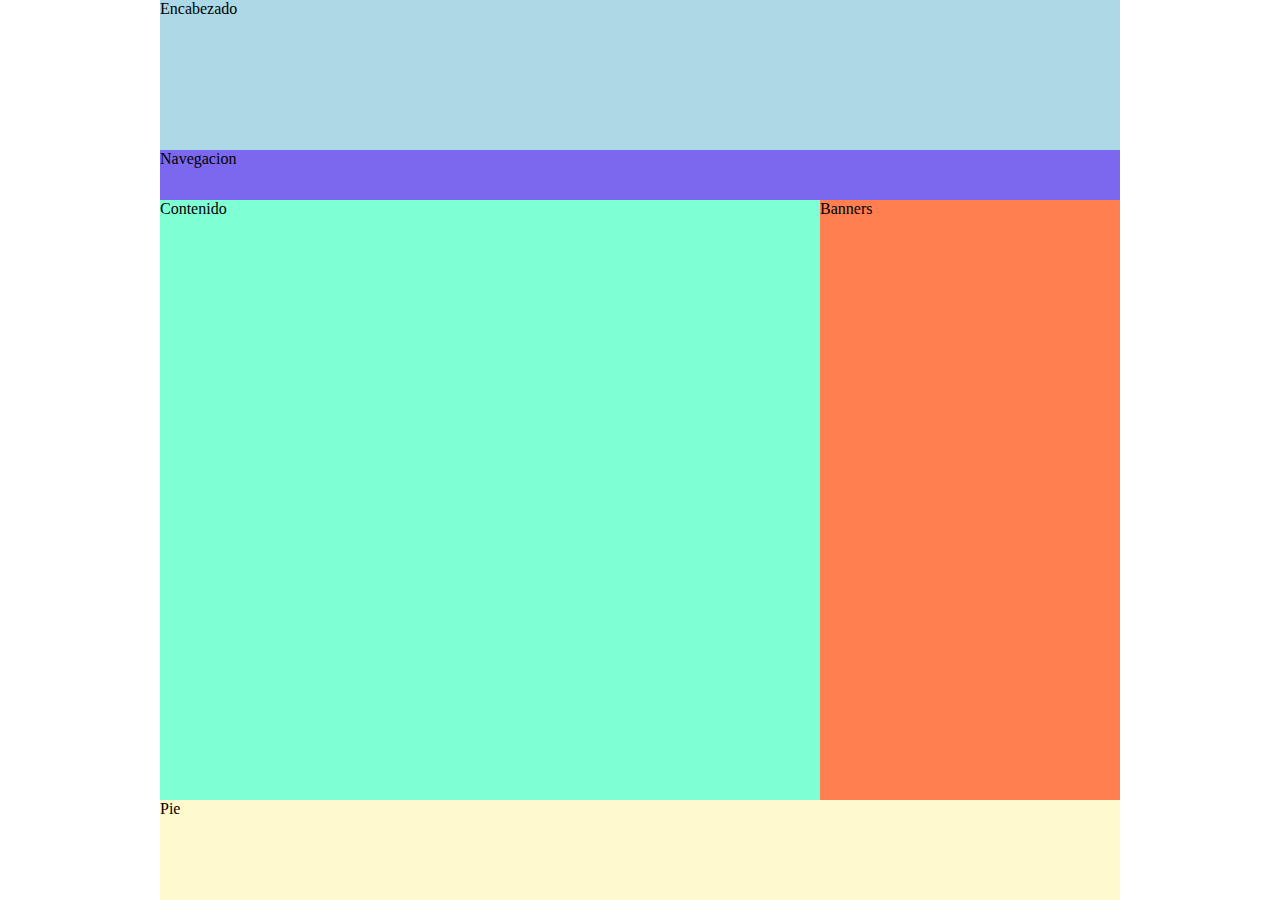
==== 01-HTML-Layouts/cetis108-grid.html @ 9b09382e "Layout CETis108" ====
<!DOCTYPE html>
<html lang="en">
<head>
    <meta charset="UTF-8">
    <title>CETis108 - CSS Grid</title>
    <style>
        body {
            margin: 0;
        }
        #pagina {
            display: grid;
            height: 100vh; /* vh=viewport height */
            grid-template-rows: 150px 50px 1fr 100px;
            grid-template-columns: 330px 330px 300px;
            justify-content: center;
        }
        #encabezado {
            background-color: lightblue;
            grid-column-start: 1;
            grid-column-end: 4;
        }
        #navbar {
            background-color: mediumslateblue;
            grid-column-start: 1;
            grid-column-end: 4;
        }
        #principal {
            background-color: aquamarine;
            grid-column-start: 1;
            grid-column-end: 3;
        }
        #banners {
            background-color: coral;
        }
        #pie {
            background-color: lemonchiffon;
            grid-column-start: 1;
            grid-column-end: 4;
        }
    </style>
</head>
<body>
    <div id="pagina">
        <header id="encabezado">
            Encabezado
        </header>
        <nav id="navbar">
            Navegacion
        </nav>
        <main id="principal">
            Contenido
        </main>
        <aside id="banners">
            Banners
        </aside>
        <footer id="pie">
            Pie
        </footer>
    </div>
</body>
</html>
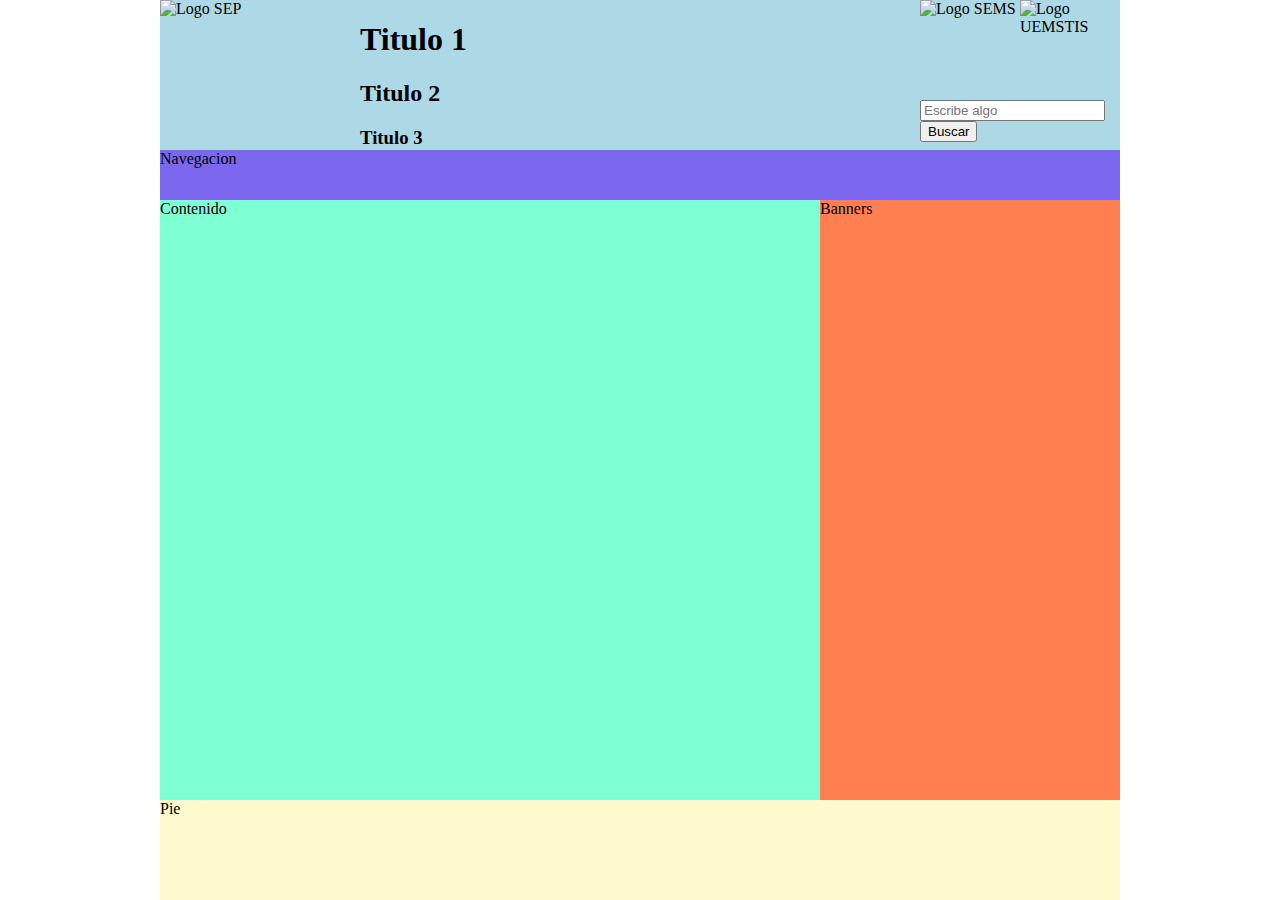
==== commit 3dc3f0ef: "Encabezado CETis108" ====
--- a/01-HTML-Layouts/cetis108-grid.html
+++ b/01-HTML-Layouts/cetis108-grid.html
@@ -2,47 +2,30 @@
 <html lang="en">
 <head>
     <meta charset="UTF-8">
+    <meta name="viewport" content="width=device-width, initial-scale=1.0">
     <title>CETis108 - CSS Grid</title>
-    <style>
-        body {
-            margin: 0;
-        }
-        #pagina {
-            display: grid;
-            height: 100vh; /* vh=viewport height */
-            grid-template-rows: 150px 50px 1fr 100px;
-            grid-template-columns: 330px 330px 300px;
-            justify-content: center;
-        }
-        #encabezado {
-            background-color: lightblue;
-            grid-column-start: 1;
-            grid-column-end: 4;
-        }
-        #navbar {
-            background-color: mediumslateblue;
-            grid-column-start: 1;
-            grid-column-end: 4;
-        }
-        #principal {
-            background-color: aquamarine;
-            grid-column-start: 1;
-            grid-column-end: 3;
-        }
-        #banners {
-            background-color: coral;
-        }
-        #pie {
-            background-color: lemonchiffon;
-            grid-column-start: 1;
-            grid-column-end: 4;
-        }
-    </style>
+    <link rel="stylesheet" href="css/styles.css">
 </head>
 <body>
     <div id="pagina">
         <header id="encabezado">
-            Encabezado
+            <img src="#" alt="Logo SEP" width="200" height="150" class="logo-sep">
+            <div class="titulos">
+                <!-- h${Titulo $}*5 -->
+                <h1>Titulo 1</h1>
+                <h2>Titulo 2</h2>
+                <h3>Titulo 3</h3>
+                <h4>Titulo 4</h4>
+                <h5>Titulo 5</h5>
+            </div>
+            <img src="#" alt="Logo SEMS" width="100" height="100" class="logo-sems">
+            <img src="#" alt="Logo UEMSTIS" width="100" height="100" class="logo-uemstis">
+            <form class="form-busqueda">
+                <div class="form-control">
+                    <input type="text" placeholder="Escribe algo">
+                    <button>Buscar</button>
+                </div>
+            </form>
         </header>
         <nav id="navbar">
             Navegacion
--- a/01-HTML-Layouts/css/styles.css
+++ b/01-HTML-Layouts/css/styles.css
@@ -0,0 +1,72 @@
+body {
+    margin: 0;
+}
+#pagina {
+    display: grid;
+    height: 100vh; /* vh=viewport height */
+    grid-template-rows: 150px 50px 1fr 100px;
+    grid-template-columns: 330px 330px 300px;
+    justify-content: center;
+    grid-template-areas: "encabezado encabezado encabezado"
+                         "navegacion navegacion navegacion"
+                         "contenido contenido banners"
+                         "pie pie pie";
+}
+#encabezado {
+    background-color: lightblue;
+    /* grid-column-start: 1;
+    grid-column-end: 4; */
+    /* grid-column: 1 / 4; */
+    grid-area: encabezado;
+    display: grid;
+    grid-template-columns: 200px 1fr repeat(2, 100px);
+    grid-template-rows: 100px 50px;
+}
+#navbar {
+    background-color: mediumslateblue;
+    /* grid-column-start: 1;
+    grid-column-end: 4; */
+    /* grid-column: 1 / -1; */
+    grid-area: navegacion;
+}
+#principal {
+    background-color: aquamarine;
+    /* grid-column-start: 1;
+    grid-column-end: 3; */
+    /* grid-column: 1 / span 2; */
+    grid-area: contenido;
+}
+#banners {
+    background-color: coral;
+    grid-area: banners;
+}
+#pie {
+    background-color: lemonchiffon;
+    /* grid-column-start: 1;
+    grid-column-end: 4; */
+    /* grid-column: 1 / -1; */
+    grid-area: pie;
+}
+
+/* Media Queries */
+@media screen and (max-width:768px) {
+    #pagina {
+        grid-template-rows: 200px repeat(2, 1fr) 100px;
+        grid-template-columns: 1fr;
+        grid-template-areas: "encabezado"
+                             "contenido"
+                             "banners"
+                             "pie";
+    }
+    #navbar {
+        display: none;
+    }
+}
+
+.logo-sep, .titulos {
+    grid-row: span 2;
+}
+
+.form-busqueda {
+    grid-column: span 2;
+}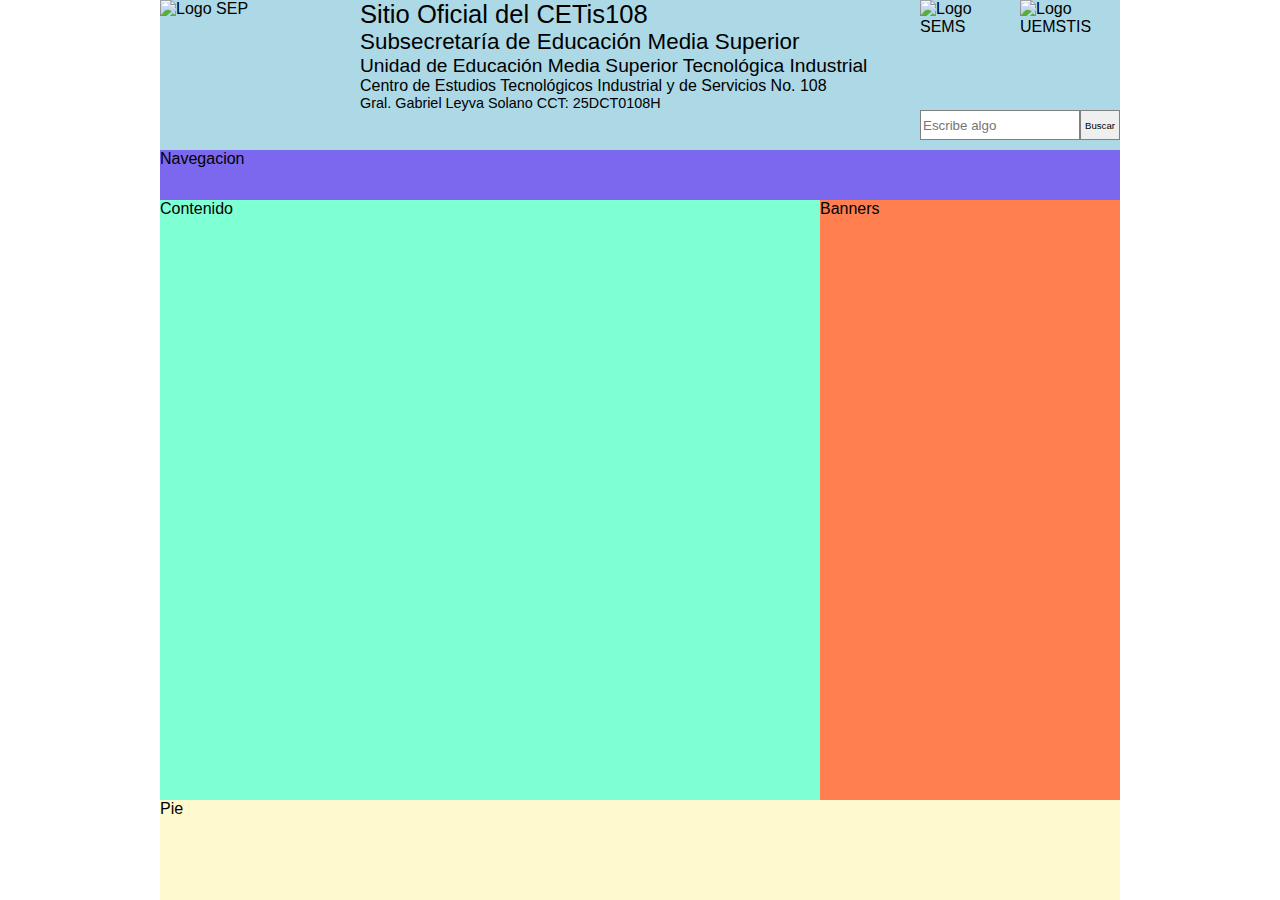
==== commit 60a8aa56: "Header finished and responsive" ====
--- a/01-HTML-Layouts/cetis108-grid.html
+++ b/01-HTML-Layouts/cetis108-grid.html
@@ -11,12 +11,11 @@
         <header id="encabezado">
             <img src="#" alt="Logo SEP" width="200" height="150" class="logo-sep">
             <div class="titulos">
-                <!-- h${Titulo $}*5 -->
-                <h1>Titulo 1</h1>
-                <h2>Titulo 2</h2>
-                <h3>Titulo 3</h3>
-                <h4>Titulo 4</h4>
-                <h5>Titulo 5</h5>
+                <h1>Sitio Oficial del CETis108</h1>
+                <h2>Subsecretaría de Educación Media Superior</h2>
+                <h3>Unidad de Educación Media Superior Tecnológica Industrial</h3>
+                <h4>Centro de Estudios Tecnológicos Industrial y de Servicios No. 108</h4>
+                <h5>Gral. Gabriel Leyva Solano CCT: 25DCT0108H</h5>
             </div>
             <img src="#" alt="Logo SEMS" width="100" height="100" class="logo-sems">
             <img src="#" alt="Logo UEMSTIS" width="100" height="100" class="logo-uemstis">
--- a/01-HTML-Layouts/css/styles.css
+++ b/01-HTML-Layouts/css/styles.css
@@ -1,6 +1,26 @@
+/* Reglas tipo etiqueta */
 body {
     margin: 0;
+    font-family: Arial, Helvetica, sans-serif;
 }
+
+/* Reset Heading */
+h1, h2, h3, h4, h5, h6 {
+    margin: 0;
+    padding: 0;
+    border: 0;
+    font-weight: normal;
+}
+
+h1 { font-size: 1.6em; }
+h2 { font-size: 1.4em; }
+h3 { font-size: 1.2em; }
+h4 { font-size: 1em; }
+h5 { font-size: 0.9em; }
+h6 { font-size: 0.8em; }
+
+
+/* Reglas tipo ID y class */
 #pagina {
     display: grid;
     height: 100vh; /* vh=viewport height */
@@ -51,7 +71,7 @@
 /* Media Queries */
 @media screen and (max-width:768px) {
     #pagina {
-        grid-template-rows: 200px repeat(2, 1fr) 100px;
+        grid-template-rows: repeat(4, 1fr);
         grid-template-columns: 1fr;
         grid-template-areas: "encabezado"
                              "contenido"
@@ -59,6 +79,17 @@
                              "pie";
     }
     #navbar {
+        display: none;
+    }
+    .logo-sems, .logo-uemstis, .form-busqueda {
+        display: none;
+    }
+    #encabezado {
+        grid-template-rows: 100px 1fr;
+        grid-template-columns: 1fr;
+        justify-items: center;
+    }
+    .titulos>h2, .titulos>h3, .titulos>h4, .titulos>h5 {
         display: none;
     }
 }
@@ -69,4 +100,27 @@
 
 .form-busqueda {
     grid-column: span 2;
+    align-self: center; /* centrar verticalmente elementos dentro del grid */
+}
+
+.form-control {
+    display: flex;
+}
+
+.form-busqueda>.form-control>input {
+    width: 80%;
+    box-sizing: border-box;
+}
+
+.form-busqueda>.form-control>button {
+    width: 20%;
+    padding: 0 2px;
+    font-size: 0.6em;
+}
+
+.form-busqueda>.form-control>input,
+.form-busqueda>.form-control>button {
+    border: 1px solid gray;
+    border-radius: 0;
+    height: 30px;
 }